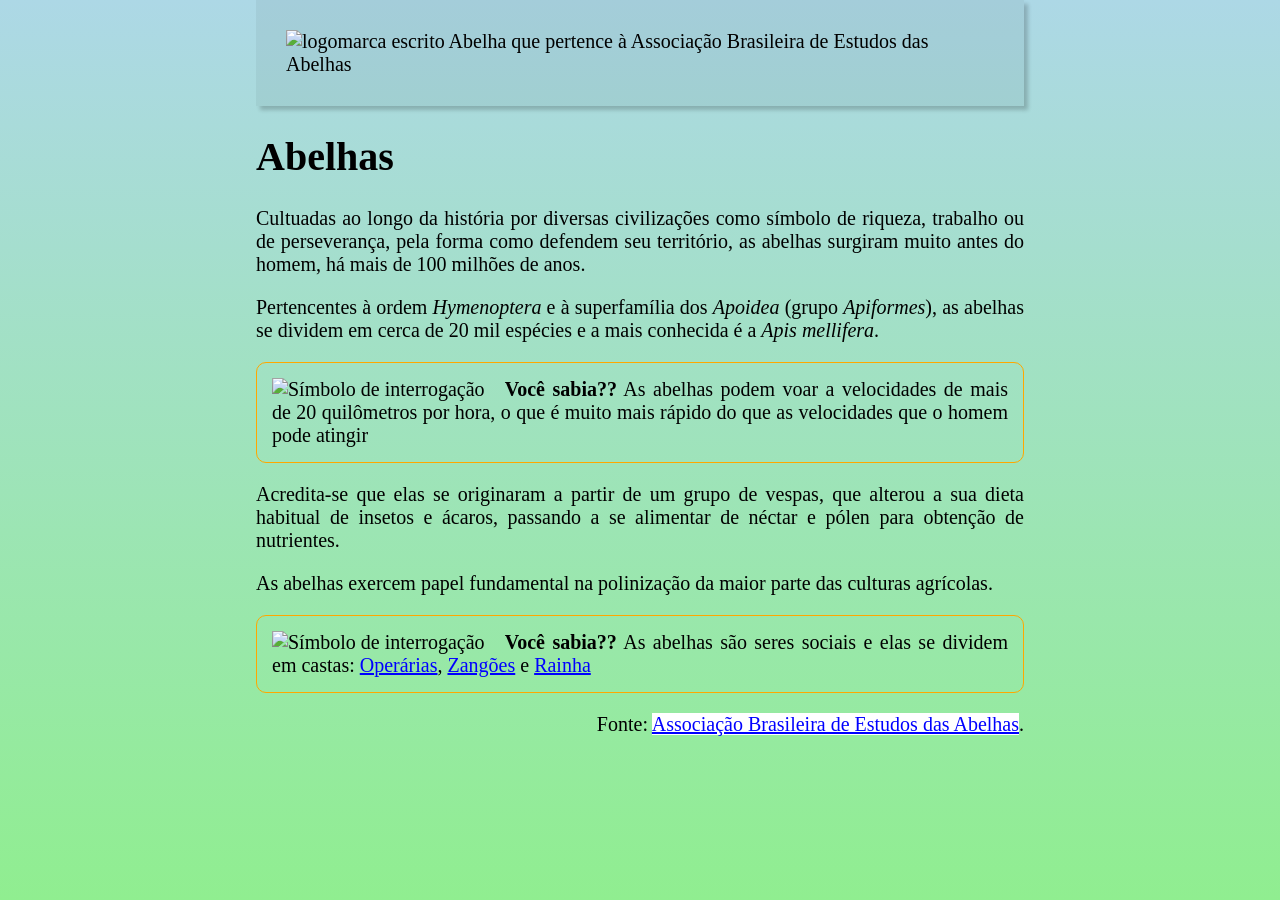
==== index.html @ 102b36da "Atividade feita durante a aula" ====
<!DOCTYPE html>
<html lang="pt-BR">
  <head>
    <meta charset="utf-8">
    <title>Abelhas e suas Castas</title>
    <link rel="icon" href="favicon.png">
    <link rel="stylesheet" href="estilos.css">
  </head>
  <body>
    <div id="cabecalho">
      <img id="logomarca-abelha" src="imgs/logomarca.png" alt="logomarca escrito Abelha que pertence à Associação Brasileira de Estudos das Abelhas">
    </div>
    <audio src="sounds/banjo-kazooie-click-clock-wood-spring.mp3" autoplay loop="0"></audio>
    <h1>Abelhas</h1>
    <p>Cultuadas ao longo da história por diversas civilizações como símbolo
      de riqueza, trabalho ou de perseverança, pela forma como defendem
      seu território, as abelhas surgiram muito antes do homem,
      há mais de 100 milhões de anos.
    </p>
    <p>Pertencentes à ordem <em>Hymenoptera</em> e à superfamília dos
      <em>Apoidea</em> (grupo <em>Apiformes</em>), as abelhas se dividem em
      cerca de 20 mil espécies e a mais conhecida é a
      <em>Apis mellifera</em>.
    </p>
    <p class="curiosidade">
      <img src="imgs/icone-curiosidade.png" alt="Símbolo de interrogação">
      <strong>Você sabia??</strong> As abelhas podem voar a velocidades de
      mais de 20 quilômetros por hora, o que é muito mais rápido do que as
      velocidades que o homem pode atingir
    </p>
    <p>Acredita-se que elas se originaram a partir de um grupo de vespas,
      que alterou a sua dieta habitual de insetos e ácaros, passando a
      se alimentar de néctar e pólen para obtenção de nutrientes.
    </p>
    <p>As abelhas exercem papel fundamental na polinização da maior parte
      das culturas agrícolas.
    </p>
    <p class="curiosidade">
      <img src="imgs/icone-curiosidade.png" alt="Símbolo de interrogação">
      <strong>Você sabia??</strong> As abelhas são seres sociais e elas
      se dividem em castas: <a href="operarias.html">Operárias</a>,
      <a href="zangoes.html">Zangões</a> e <a href="rainha.html">Rainha</a>
    </p>
    <p>Fonte: <a href="https://abelha.org.br/">Associação Brasileira de Estudos das Abelhas</a>.</p>
  </body>
</html>
---- estilos.css ----
body {
    background-image: linear-gradient( to bottom, lightblue, lightgreen);
    font-size: 20px;
    margin: 0 20%;
    min-height: 100vh;
    background-size: cover;
}

p {
    text-align: justify;
}

p:last-of-type {
    text-align: right;
}


#cabecalho {
    background-color: rgba(0, 0, 0, 0.05);
    box-shadow: 4px 4px 4px #0003;
    padding: 30px;
}

#logomarca-abelha {
    display: block;
    margin-left: auto;
    margin-right: auto;
}


.curiosidade {
    background-image: url("./imgs/favo-de-mel.png");
    border: 1px solid #ffa700;
    border-radius: 10px;
    padding: 15px;
    min-height: 37px;
}

.curiosidade > img {
    float: left;
    margin-right: 20px;;
}


.casta-de-abelha {
    border: 5px solid #ffa700;
    border-radius: 50%;
}

.esquerda {
    float: left;
    margin-right: 15px;
}

.direita {
    float: right;
    margin-left: 15px;
}


a[href^="http"] {
    background-color: white;
}

a:link {
    color: blue;
}

a:hover {
    text-decoration: solid;
}

a:active {
    text-decoration: dashed;
    color: red;
}

a:visited {
    color: purple;
}


img:not([alt]){
    border: 5px solid red;
}
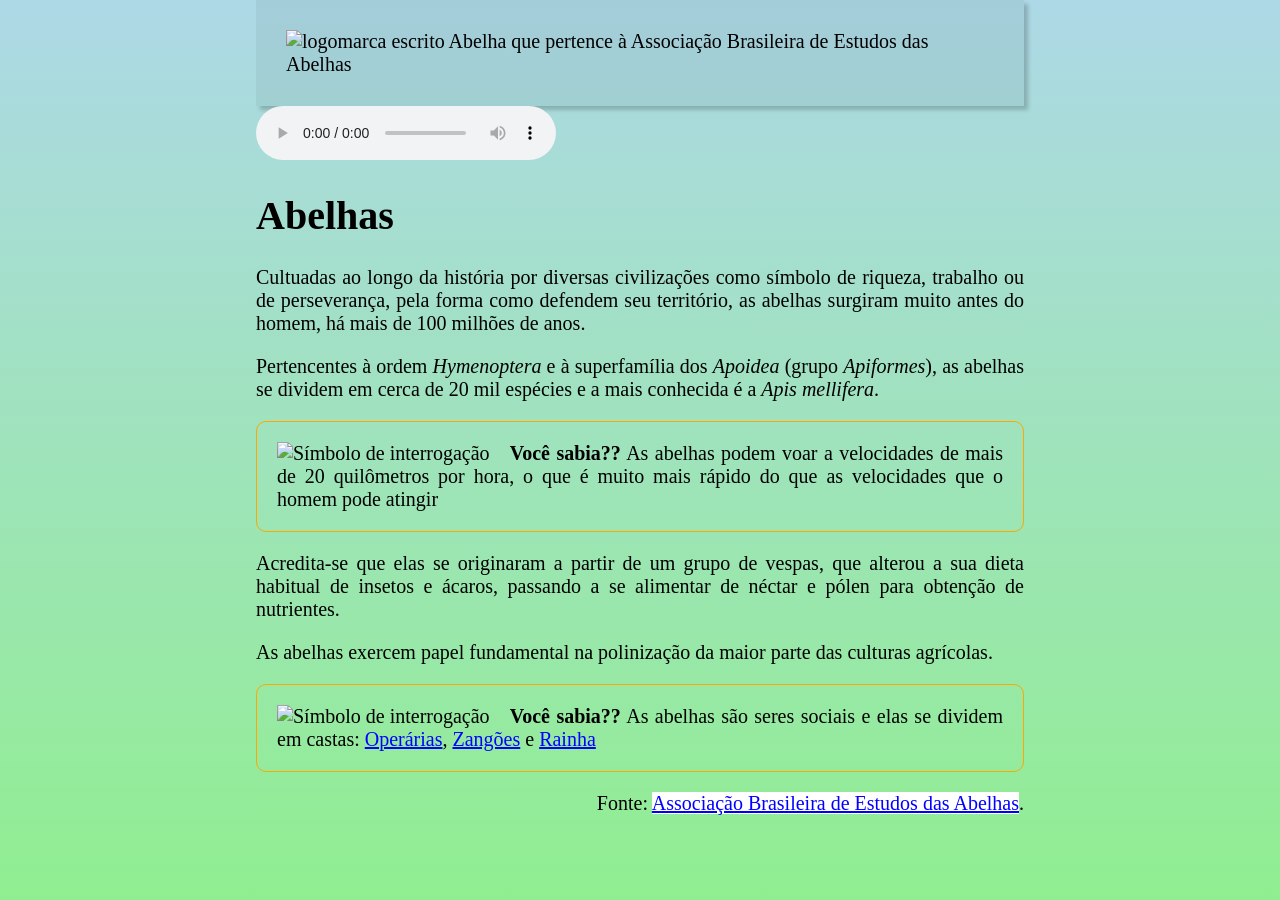
==== commit 68af9841: "Finalização da atividade" ====
--- a/index.html
+++ b/index.html
@@ -10,7 +10,7 @@
     <div id="cabecalho">
       <img id="logomarca-abelha" src="imgs/logomarca.png" alt="logomarca escrito Abelha que pertence à Associação Brasileira de Estudos das Abelhas">
     </div>
-    <audio src="sounds/banjo-kazooie-click-clock-wood-spring.mp3" autoplay loop="0"></audio>
+    <audio src="sounds/banjo-kazooie-click-clock-wood-spring.mp3" autoplay loop="0" controls></audio>
     <h1>Abelhas</h1>
     <p>Cultuadas ao longo da história por diversas civilizações como símbolo
       de riqueza, trabalho ou de perseverança, pela forma como defendem
@@ -42,5 +42,7 @@
       <a href="zangoes.html">Zangões</a> e <a href="rainha.html">Rainha</a>
     </p>
     <p>Fonte: <a href="https://abelha.org.br/">Associação Brasileira de Estudos das Abelhas</a>.</p>
+
+    <script src="abelhinha.js"></script>
   </body>
 </html>
--- a/estilos.css
+++ b/estilos.css
@@ -32,7 +32,7 @@
     background-image: url("./imgs/favo-de-mel.png");
     border: 1px solid #ffa700;
     border-radius: 10px;
-    padding: 15px;
+    padding: 20px;
     min-height: 37px;
 }
 
@@ -41,10 +41,18 @@
     margin-right: 20px;;
 }
 
+#cancela-flutuacao {
+    clear: left;
+}
+
 
 .casta-de-abelha {
     border: 5px solid #ffa700;
     border-radius: 50%;
+}
+
+.rainha {
+    margin-bottom: 20px;
 }
 
 .esquerda {
